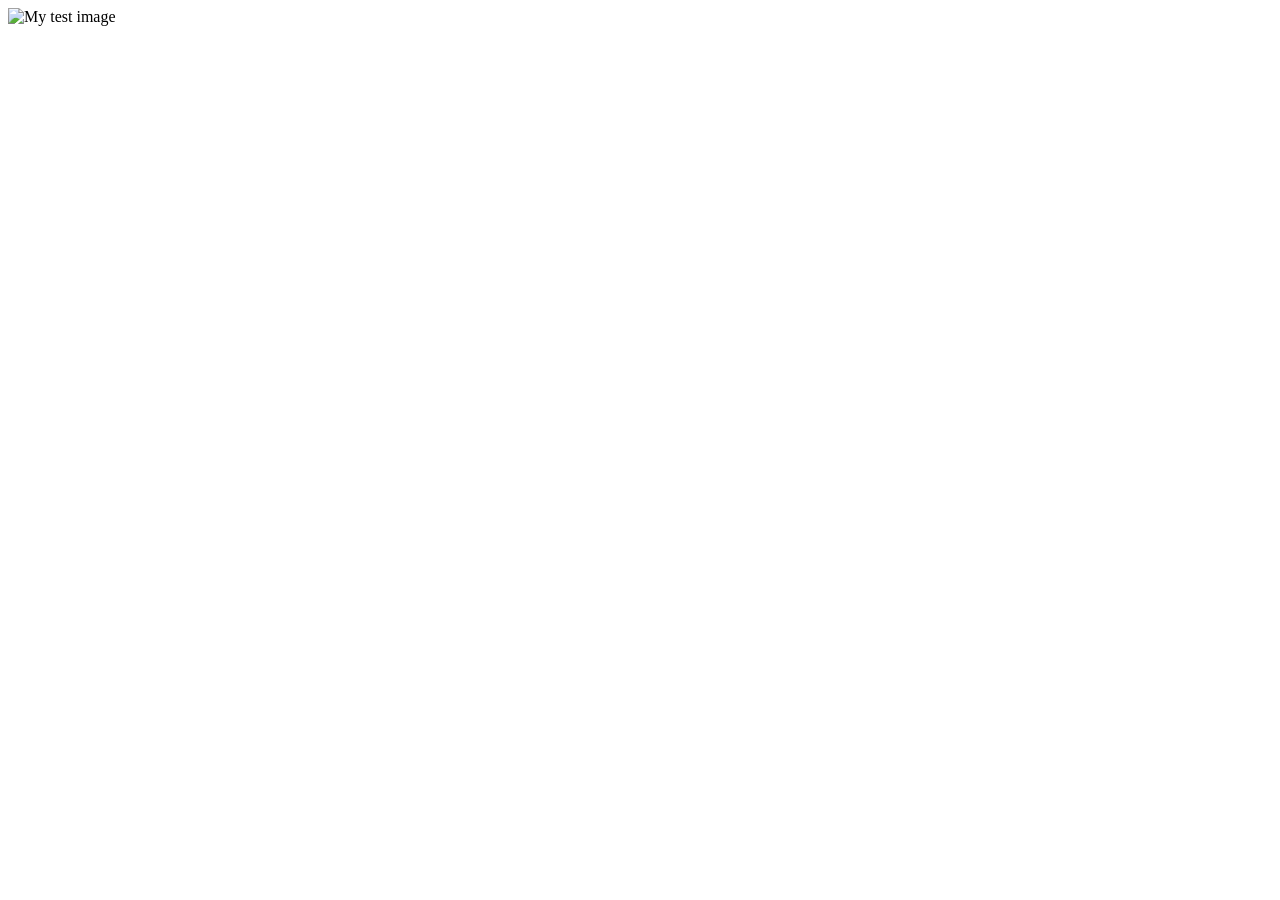
==== testing/index.html @ c83c6488 "init" ====
<!DOCTYPE html>
<html>
    <head>
        <meta charset="utf-8" />
        <meta name="viewport" content="width=device-width" />
        <title>My test page</title>
    </head>
    <body>
        <img src="" alt="My test image" />
    </body>
</html>
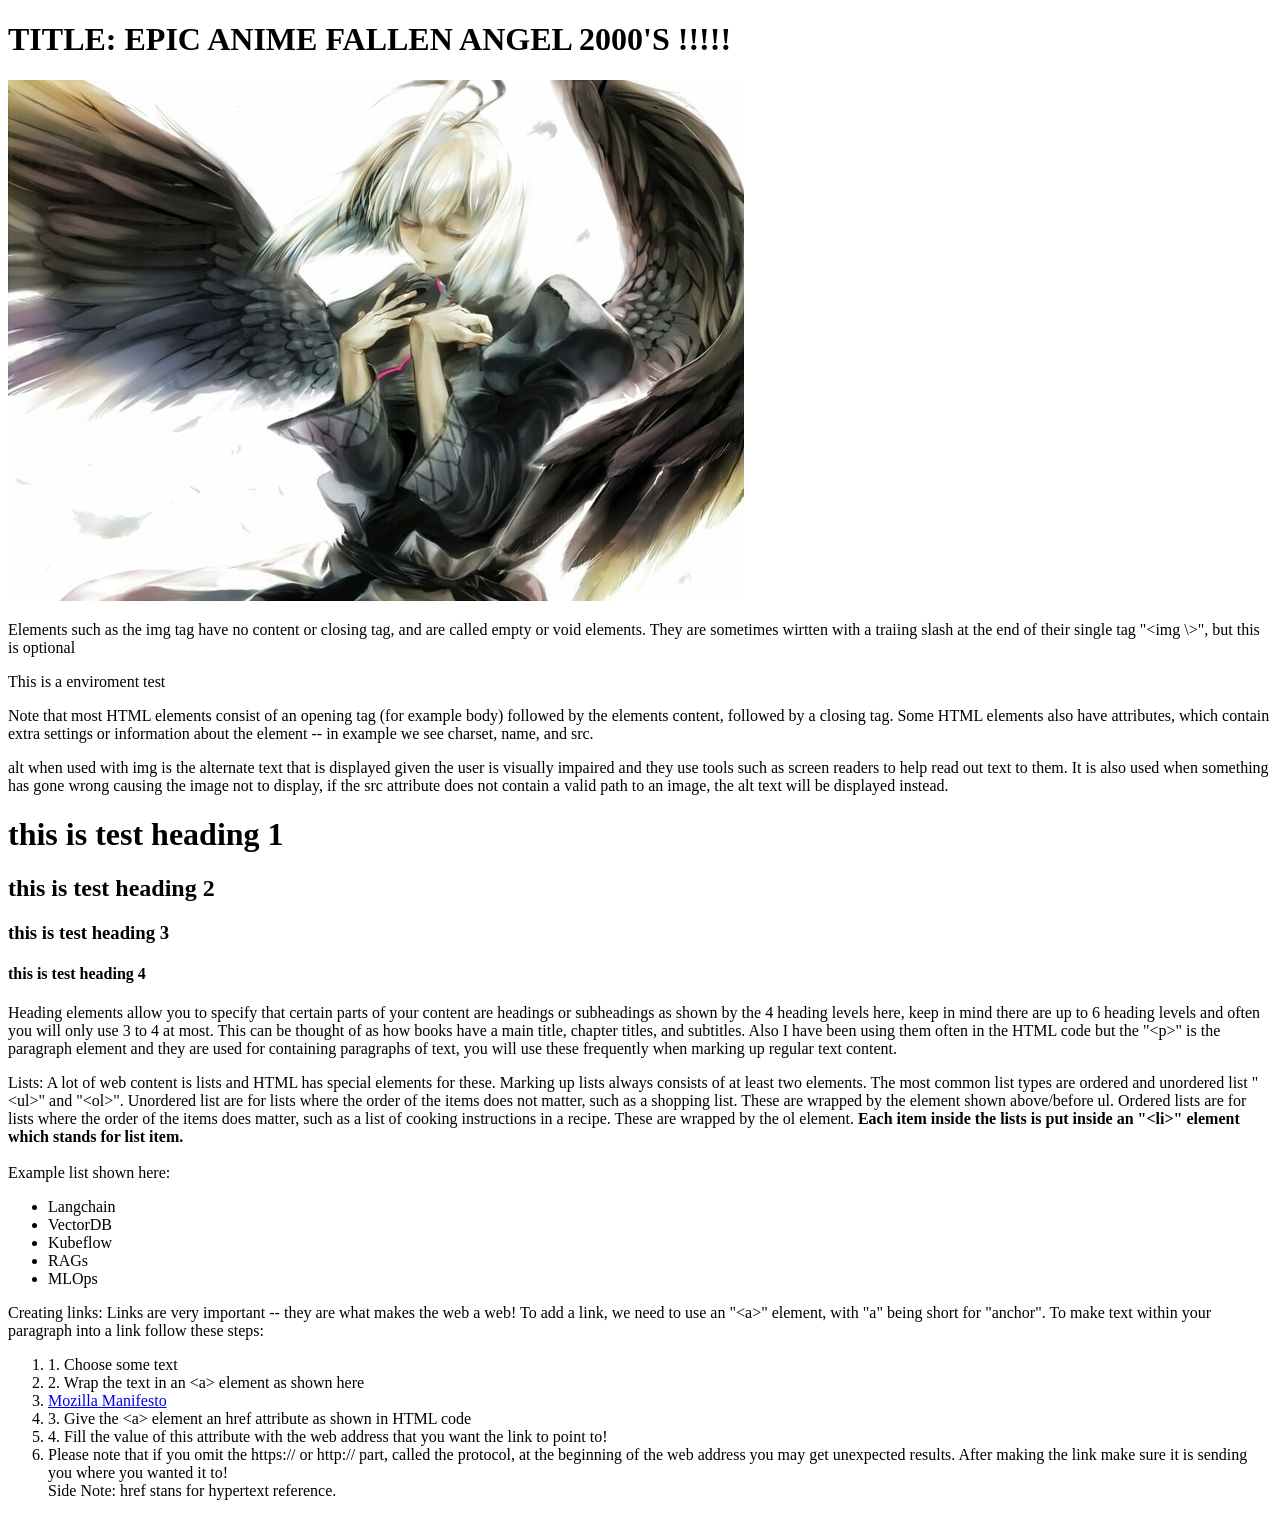
==== commit a12a8afb: "final edits for part0 html HW" ====
--- a/testing/index.html
+++ b/testing/index.html
@@ -1,11 +1,72 @@
 <!DOCTYPE html>
 <html>
-    <head>
-        <meta charset="utf-8" />
-        <meta name="viewport" content="width=device-width" />
-        <title>My test page</title>
+  <head> <!-- The head element acts as a container for all the stuff you want to include on the HTML page that is not content you are showing
+to your page viewers, this includes things like keywords, a page description that you want to appear in search results, CSS to style the content
+character set declerations, and more-->
+    <meta charset="utf-8" /> <!-- this element sets the character set your document should use to UTF 8, which includes most characters
+from the vast majority of written languages, essentially it can now handle anyh textual content you might put on it, there is no reason not to 
+set this, and it can help avoid problems later on-->
+    <meta name="viewport" content="width=device-width" /> <!-- the viewport element ensures the page renders at the width of the browser viewport
+, preventing mobile browsers from rendering pages wider than the viewport and then shrinkng them down-->
+    <title>My test page</title> <!-- title element sets the title of your page, which is the title that appears in the browser tab the page is 
+loaded in. It is also used to descrive the page when you bookmark/favorite it-->
+<!-- the body element contains all the content that you want to show to the web users when they visit your page, whether that is text 
+, images, videos, games, playable audio trakcs, or whatever else. At the moment it only contains a single image element but we will add more contentlater on.-->
     </head>
     <body>
-        <img src="" alt="My test image" />
-    </body>
-</html>+        <h1>
+      TITLE: EPIC ANIME FALLEN ANGEL 2000'S !!!!!
+    </h1><img src="images/a9e9e5bfcdc8510c17be6ad6c769e731.jpg" alt="This is an image of a fallen angel" />
+    <p> Elements such as the img tag have no content or closing tag, and are called empty or void elements. They are sometimes wirtten with a traiing slash at the end of their single tag "&lt;img \&gt;", but this is optional</p>
+    <text> This is a enviroment test </text> 
+    <p> Note that most HTML elements consist of an opening tag (for example body) followed by the elements content, followed by a closing tag. Some HTML elements also have attributes, which contain extra settings or information about the element -- in example we see charset, name, and src.
+    </p>
+    <p>
+      <text>
+      alt when used with img is the alternate text that is displayed given the user is visually impaired and they use tools such as screen readers to help read out text to them. It is also used when something has gone wrong causing the image not to display, if the src attribute does not contain a valid path to an image, the alt text will be displayed instead.
+    </text>
+  </p>
+    <p>
+      <h1>
+      this is test heading 1
+    </h1>
+    <h2>
+      this is test heading 2
+    </h2>
+    <h3>
+      this is test heading 3
+    </h3>
+    <h4>
+      this is test heading 4
+    </h4>
+    </p>
+    <p>
+      Heading elements allow you to specify that certain parts of your content are headings or subheadings as shown by the 4 heading levels here, keep in mind there are up to 6 heading levels and often you will only use 3 to 4 at most. This can be thought of as how books have a main title, chapter titles, and subtitles. Also I have been using them often in the HTML code but the "&lt;p&gt;" is the paragraph element and they are used for containing paragraphs of text, you will use these frequently when marking up regular text content.
+    </p>
+    <p>
+      Lists: A lot of web content is lists and HTML has special elements for these. Marking up lists always consists of at least two elements. The most common list types are ordered and unordered list "&lt;ul&gt;" and "&lt;ol&gt;". Unordered list are for lists where the order of the items does not matter, such as a shopping list. These are wrapped by the element shown above/before ul. Ordered lists are for lists where the order of the items does matter, such as a list of cooking instructions in a recipe. These are wrapped by the ol element. <b>Each item inside the lists is put inside an "&lt;li&gt;" element which stands for list item. </b> <br>
+      <br>
+      Example list shown here:
+      <ul>
+        <li>Langchain</li>
+        <li>VectorDB</li>
+        <li>Kubeflow</li>
+        <li>RAGs</li>
+        <li>MLOps</li>
+      </ul>
+    </p>
+    <p>
+      Creating links: Links are very important -- they are what makes the web a web! To add a link, we need to use an "&lt;a&gt;" element, with "a" being short for "anchor". To make text within your paragraph into a link follow these steps: <br>
+      <ol>
+      <li>1. Choose some text</li>
+      <li>2. Wrap the text in an &lt;a&gt; element as shown here</li>
+      <li><a href="https://www.mozilla.org/en-US/about/manifesto/">Mozilla Manifesto</a></li>
+      <li>3. Give the &lt;a&gt; element an href attribute as shown in HTML code</li>
+      <li>4. Fill the value of this attribute with the web address that you want the link to point to!</li>
+      <li> Please note that if you omit the https:// or http:// part, called the protocol, at the beginning of the web address you may get unexpected results. After making the link make sure it is sending you where you wanted it to!<br>
+        Side Note: href stans for hypertext reference.
+      </li>
+    </ol>
+    </p>
+  </body>
+</html>
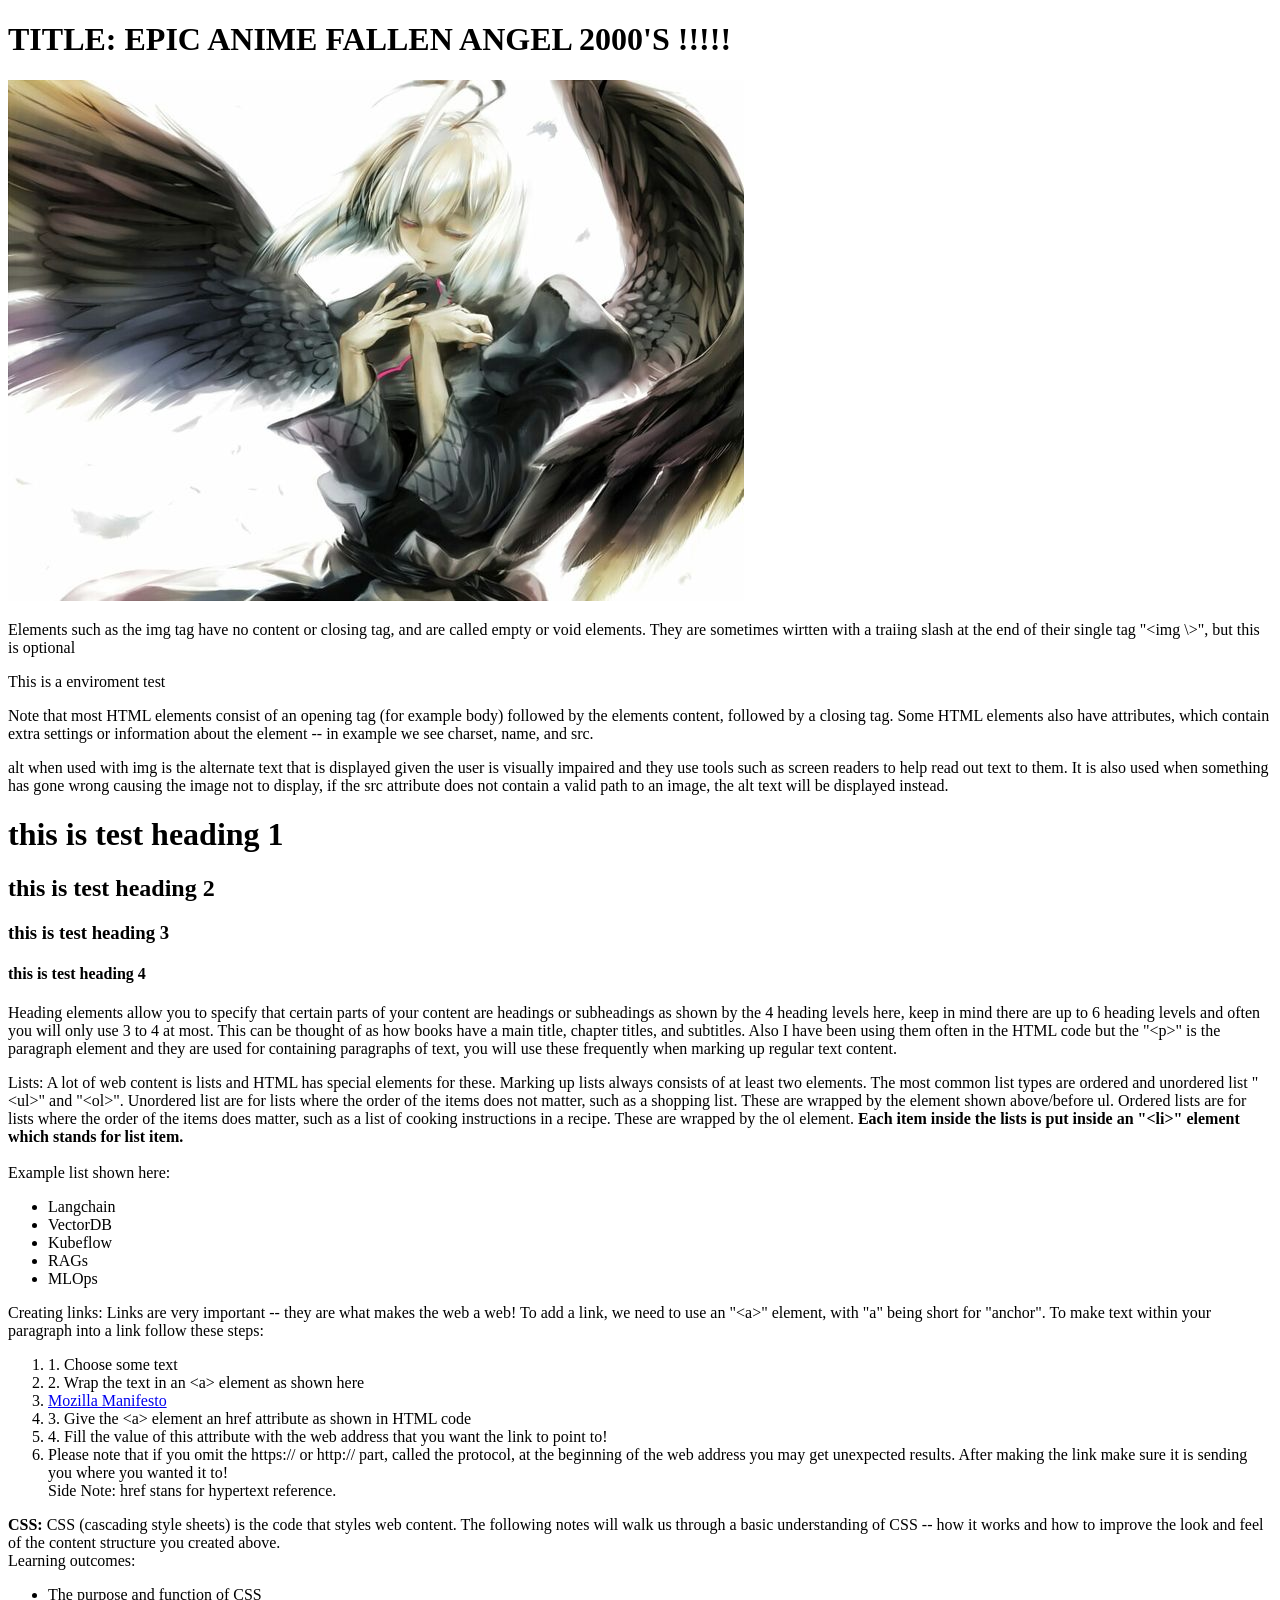
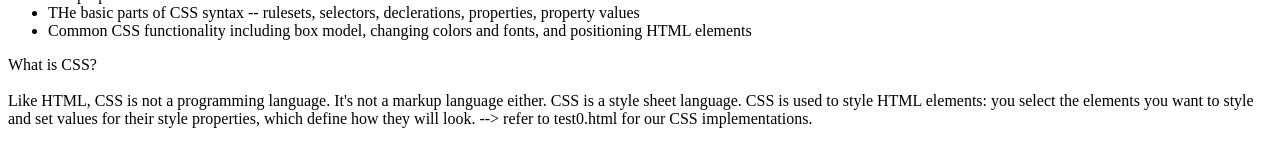
==== commit c0c47b14: "CSS intro/HW" ====
--- a/testing/index.html
+++ b/testing/index.html
@@ -68,5 +68,19 @@
       </li>
     </ol>
     </p>
+    <p>
+      <b>CSS:</b> CSS (cascading style sheets) is the code that styles web content. The following notes will walk us through a basic understanding of CSS -- how it works and how to improve the look and feel of the content structure you created above. <br>
+      Learning outcomes:
+      <ul>
+        <li>The purpose and function of CSS</li>
+        <li>THe basic parts of CSS syntax -- rulesets, selectors, declerations, properties, property values</li>
+        <li>Common CSS functionality including box model, changing colors and fonts, and positioning HTML elements</li>
+      </ul>
+    </p>
+    <p>
+    What is CSS? <br>
+    <br>
+    Like HTML, CSS is not a programming language. It's not a markup language either. CSS is a style sheet language. CSS is used to style HTML elements: you select the elements you want to style and set values for their style properties, which define how they will look. --> refer to test0.html for our CSS implementations.
+  </p>
   </body>
 </html>
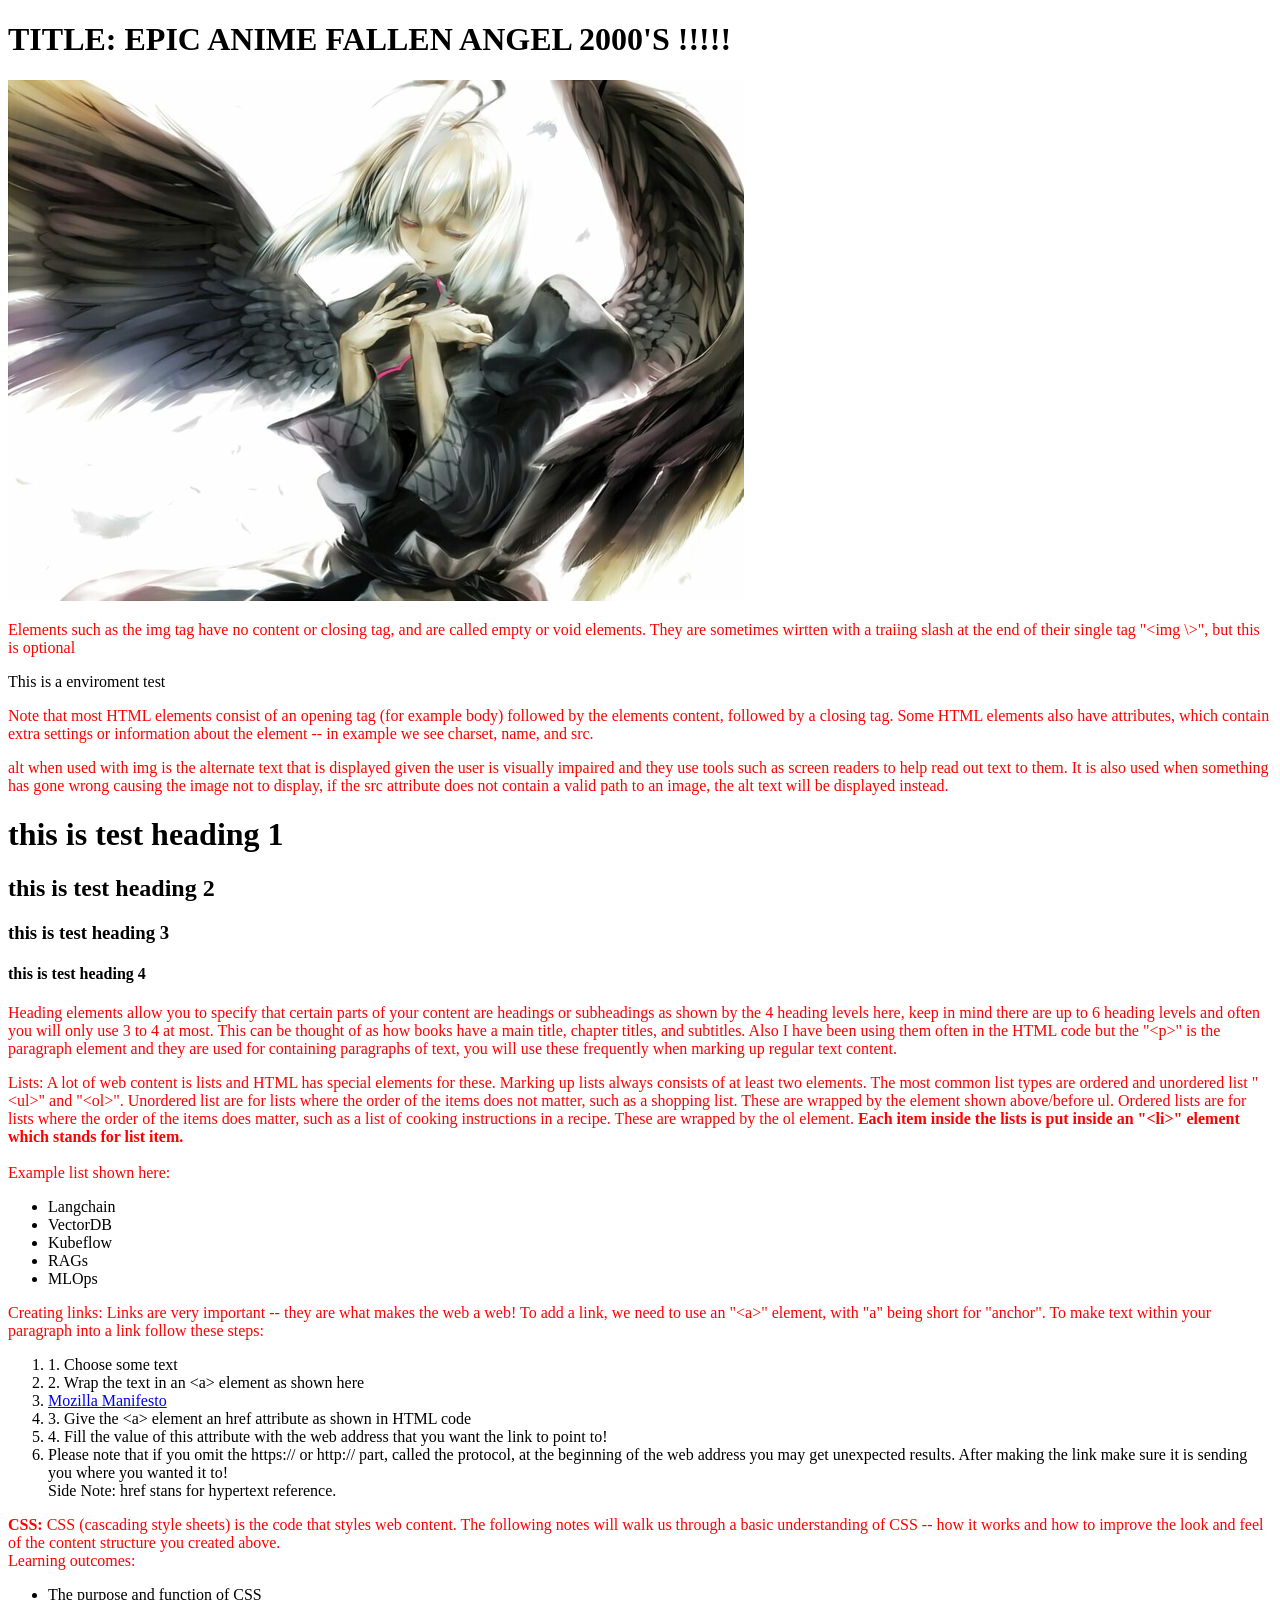
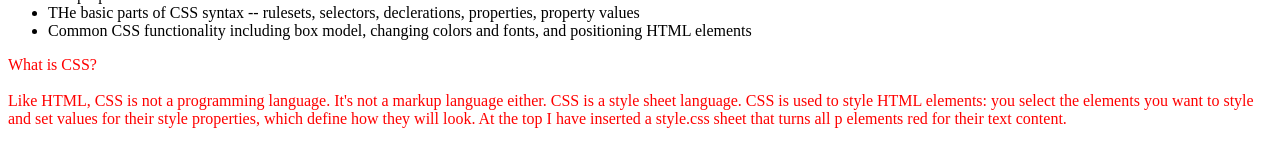
==== commit 5a66ed71: "red text through CSS" ====
--- a/testing/index.html
+++ b/testing/index.html
@@ -3,6 +3,7 @@
   <head> <!-- The head element acts as a container for all the stuff you want to include on the HTML page that is not content you are showing
 to your page viewers, this includes things like keywords, a page description that you want to appear in search results, CSS to style the content
 character set declerations, and more-->
+    <link href="styles/style.css" rel="stylesheet" />
     <meta charset="utf-8" /> <!-- this element sets the character set your document should use to UTF 8, which includes most characters
 from the vast majority of written languages, essentially it can now handle anyh textual content you might put on it, there is no reason not to 
 set this, and it can help avoid problems later on-->
@@ -19,7 +20,7 @@
     </h1><img src="images/a9e9e5bfcdc8510c17be6ad6c769e731.jpg" alt="This is an image of a fallen angel" />
     <p> Elements such as the img tag have no content or closing tag, and are called empty or void elements. They are sometimes wirtten with a traiing slash at the end of their single tag "&lt;img \&gt;", but this is optional</p>
     <text> This is a enviroment test </text> 
-    <p> Note that most HTML elements consist of an opening tag (for example body) followed by the elements content, followed by a closing tag. Some HTML elements also have attributes, which contain extra settings or information about the element -- in example we see charset, name, and src.
+  <p> Note that most HTML elements consist of an opening tag (for example body) followed by the elements content, followed by a closing tag. Some HTML elements also have attributes, which contain extra settings or information about the element -- in example we see charset, name, and src.
     </p>
     <p>
       <text>
@@ -80,7 +81,7 @@
     <p>
     What is CSS? <br>
     <br>
-    Like HTML, CSS is not a programming language. It's not a markup language either. CSS is a style sheet language. CSS is used to style HTML elements: you select the elements you want to style and set values for their style properties, which define how they will look. --> refer to test0.html for our CSS implementations.
+    Like HTML, CSS is not a programming language. It's not a markup language either. CSS is a style sheet language. CSS is used to style HTML elements: you select the elements you want to style and set values for their style properties, which define how they will look. At the top I have inserted a style.css sheet that turns all p elements red for their text content.
   </p>
   </body>
 </html>
--- a/testing/styles/style.css
+++ b/testing/styles/style.css
@@ -0,0 +1,3 @@
+p {
+  color: red;
+}
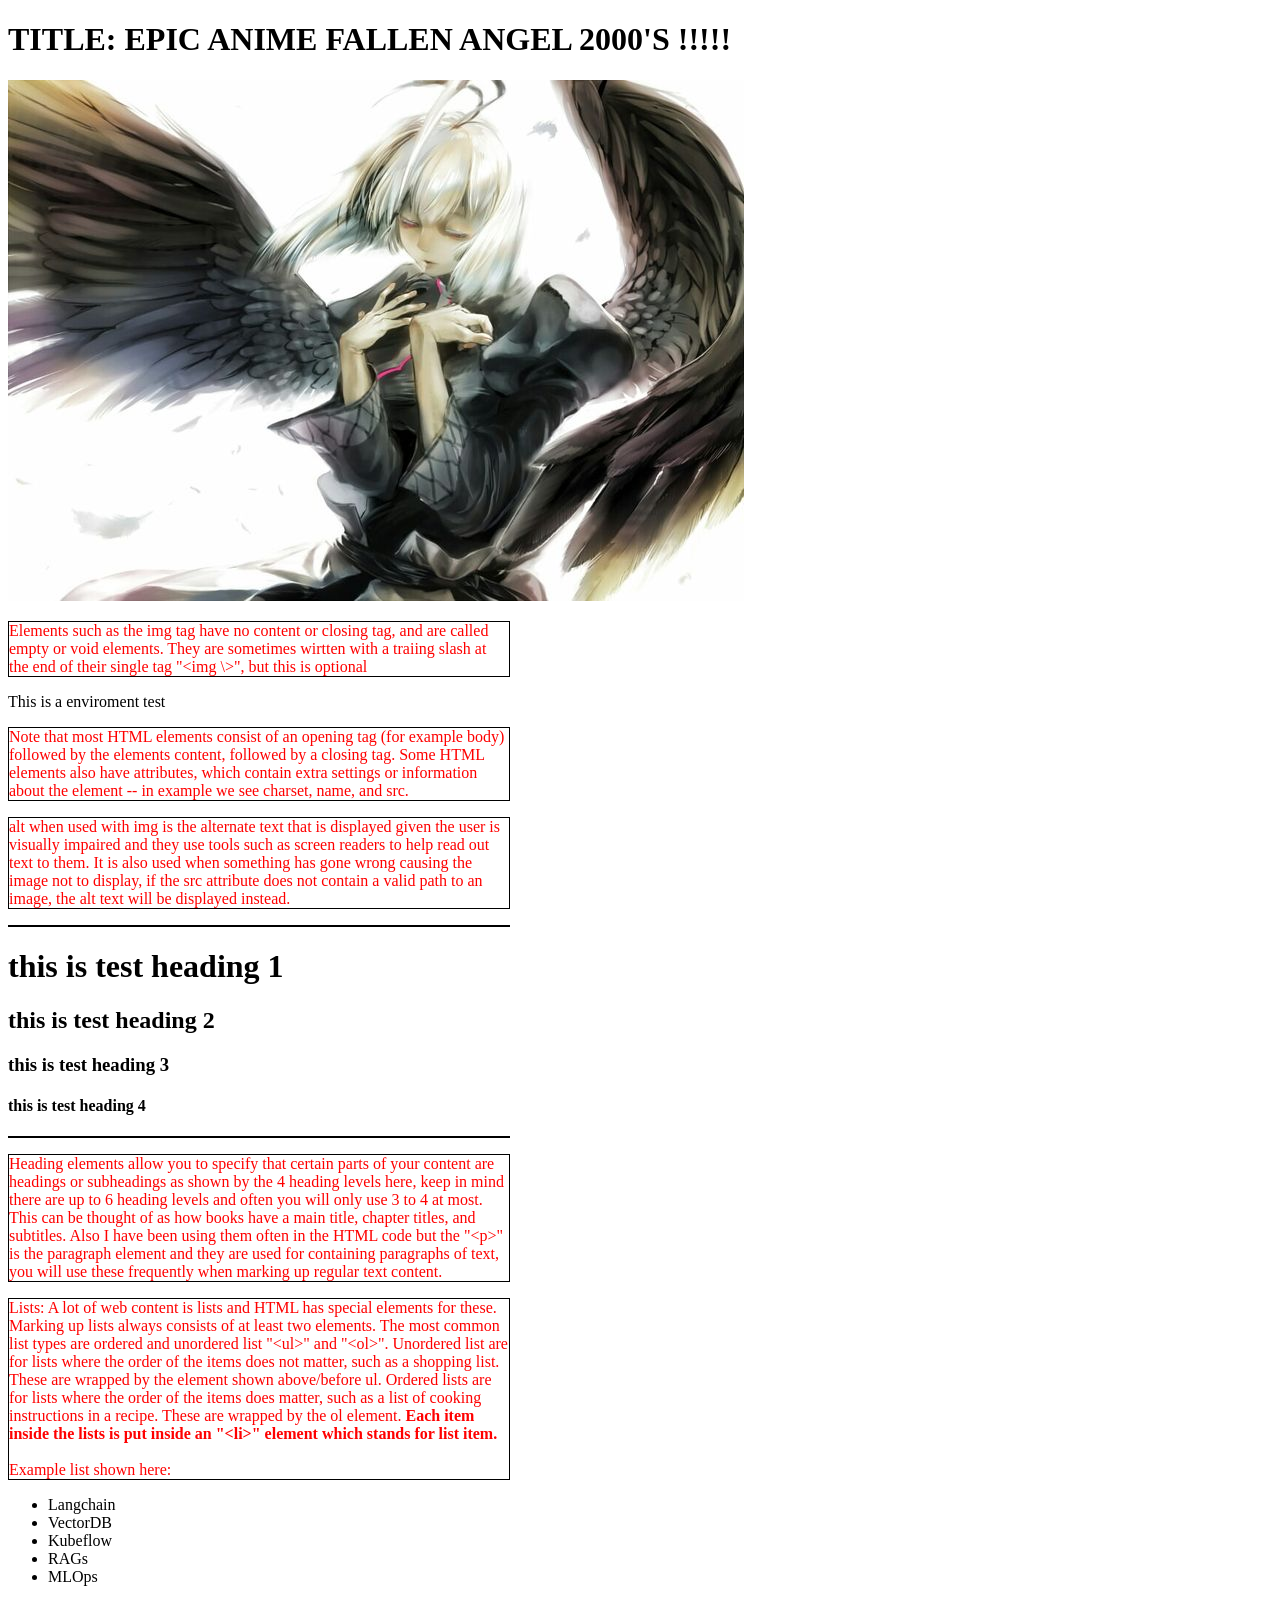
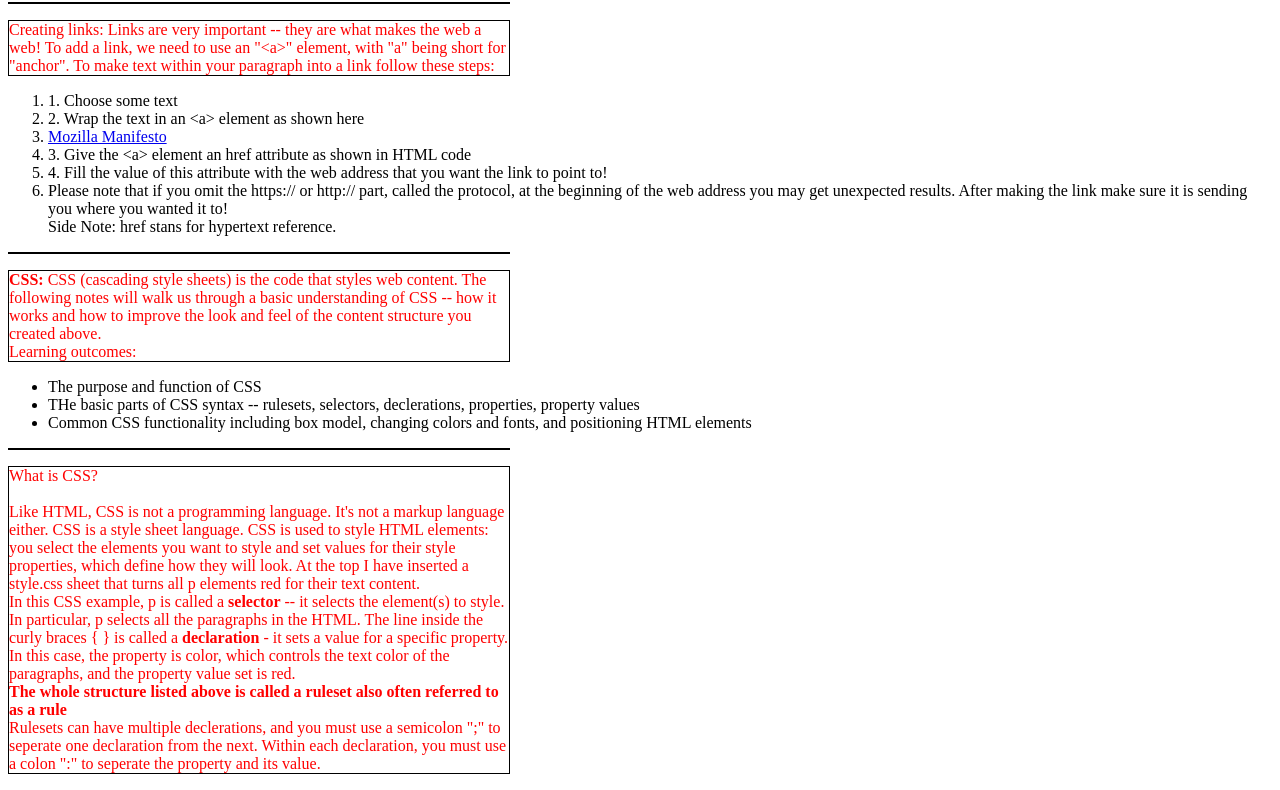
==== commit 2d4117fb: "CSS edit" ====
--- a/testing/index.html
+++ b/testing/index.html
@@ -81,7 +81,10 @@
     <p>
     What is CSS? <br>
     <br>
-    Like HTML, CSS is not a programming language. It's not a markup language either. CSS is a style sheet language. CSS is used to style HTML elements: you select the elements you want to style and set values for their style properties, which define how they will look. At the top I have inserted a style.css sheet that turns all p elements red for their text content.
+    Like HTML, CSS is not a programming language. It's not a markup language either. CSS is a style sheet language. CSS is used to style HTML elements: you select the elements you want to style and set values for their style properties, which define how they will look. At the top I have inserted a style.css sheet that turns all p elements red for their text content.<br>
+      In this CSS example, p is called a <b>selector</b> -- it selects the element(s) to style. In particular, p selects all the paragraphs in the HTML. The line inside the curly braces { } is called a <b>declaration</b> - it sets a value for a specific property. In this case, the property is color, which controls the text color of the paragraphs, and the property value set is red. <br>
+      <b>The whole structure listed above is called a ruleset also often referred to as a rule</b><br>
+      Rulesets can have multiple declerations, and you must use a semicolon ";" to seperate one declaration from the next. Within each declaration, you must use a colon ":" to seperate the property and its value.
   </p>
   </body>
 </html>
--- a/testing/styles/style.css
+++ b/testing/styles/style.css
@@ -1,3 +1,5 @@
 p {
   color: red;
+  width: 500px;
+  border: 1px solid black;
 }
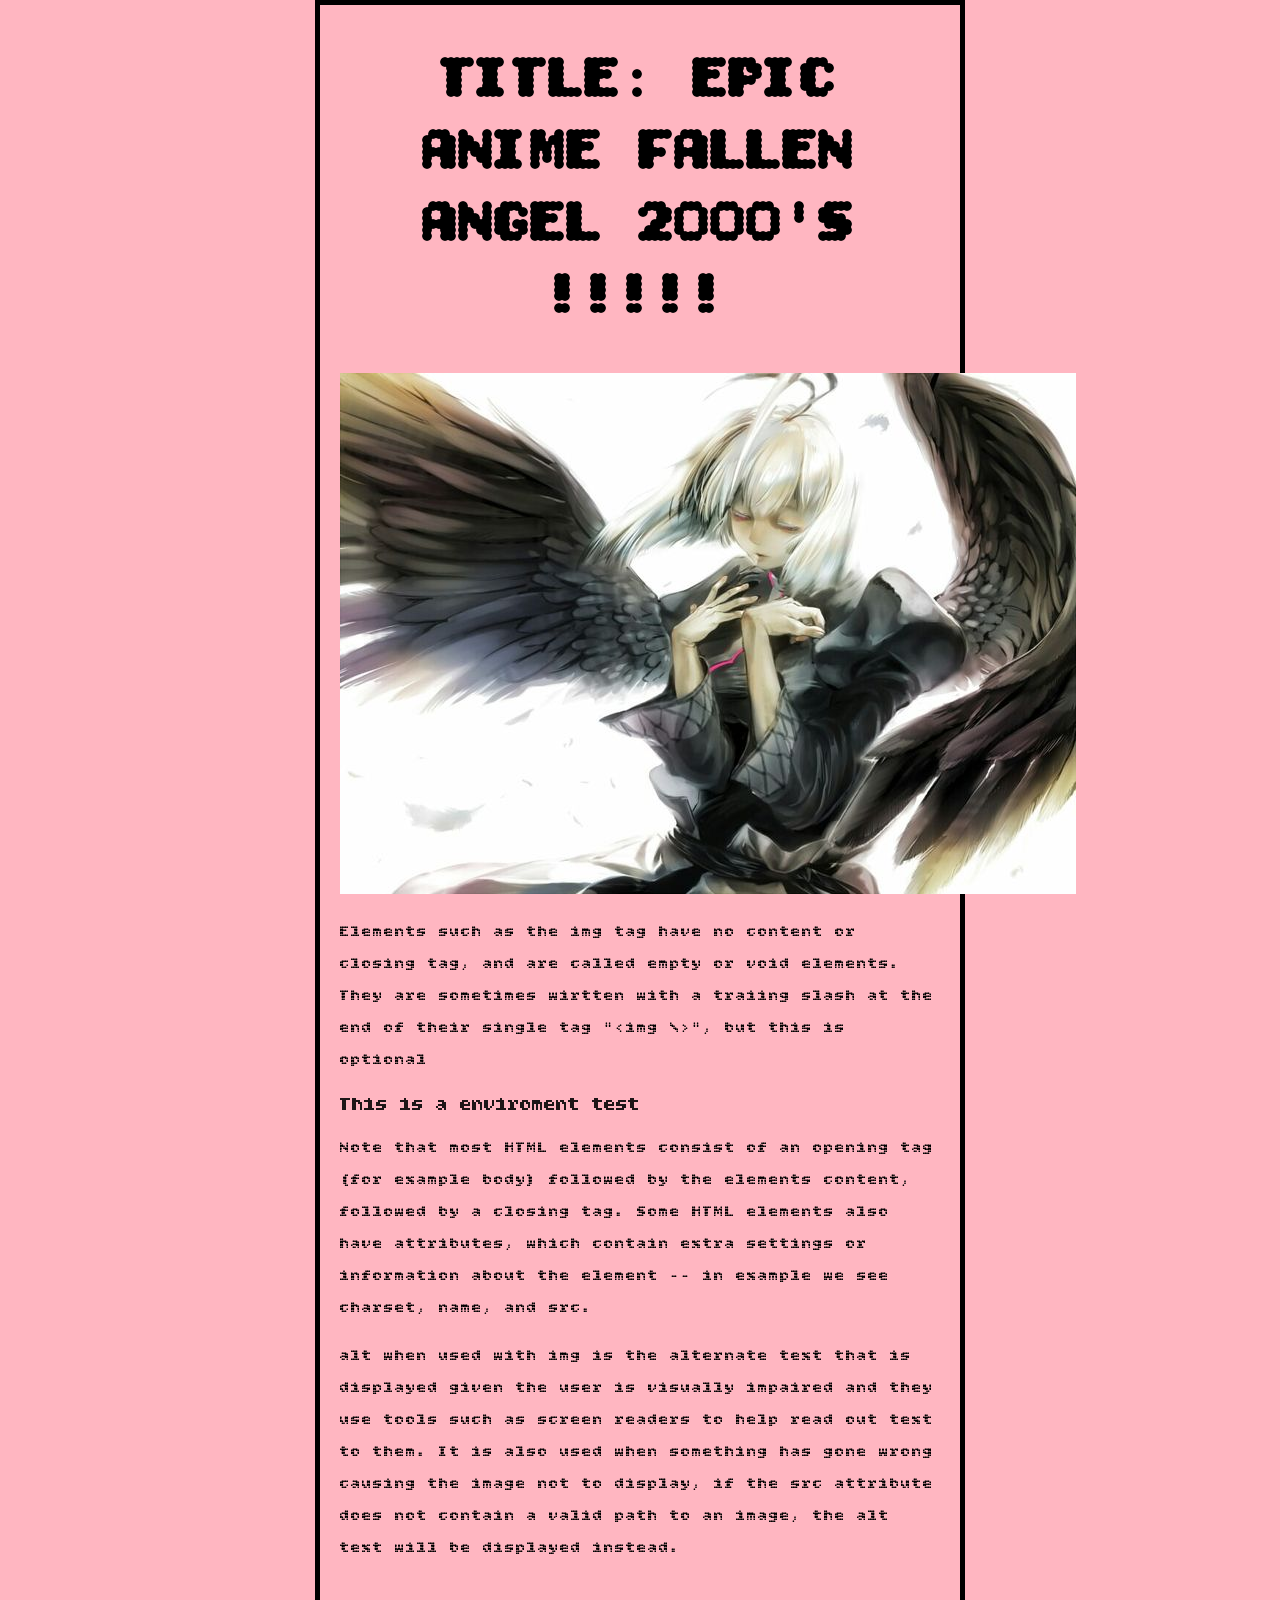
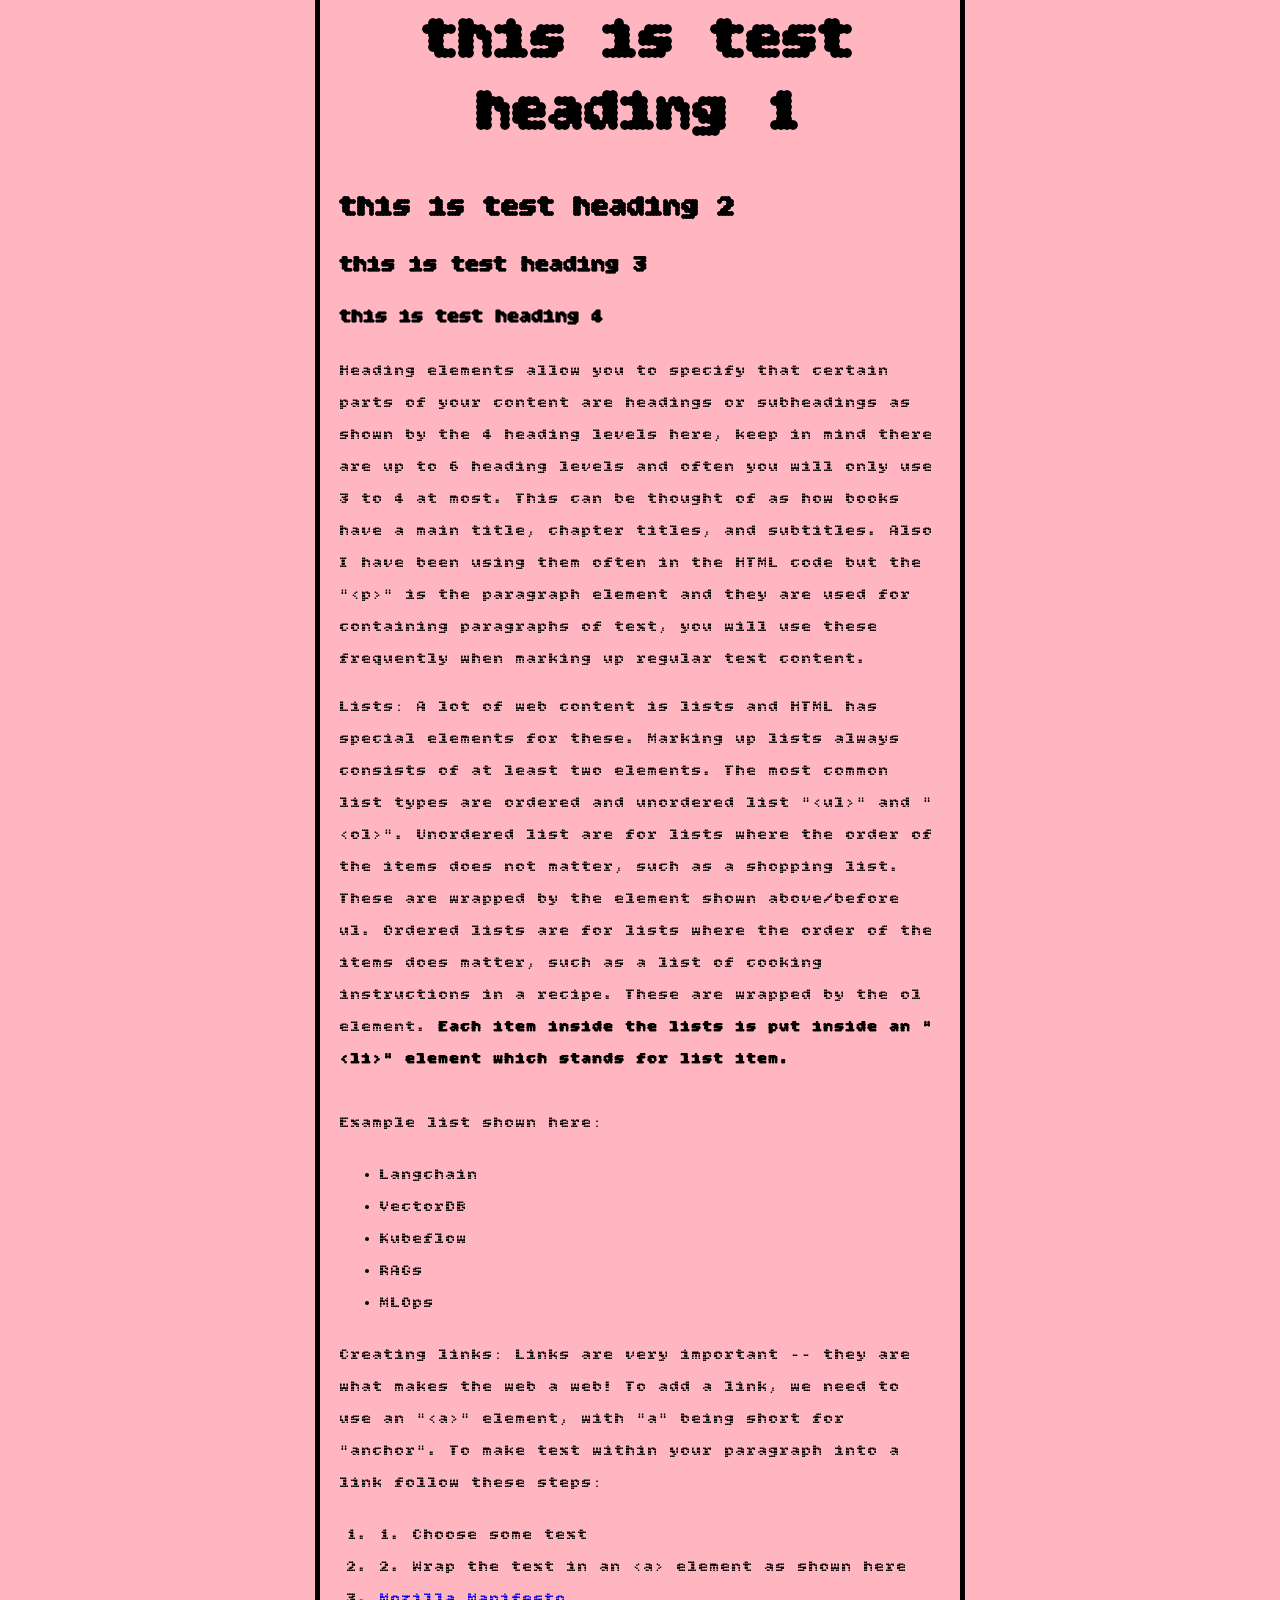
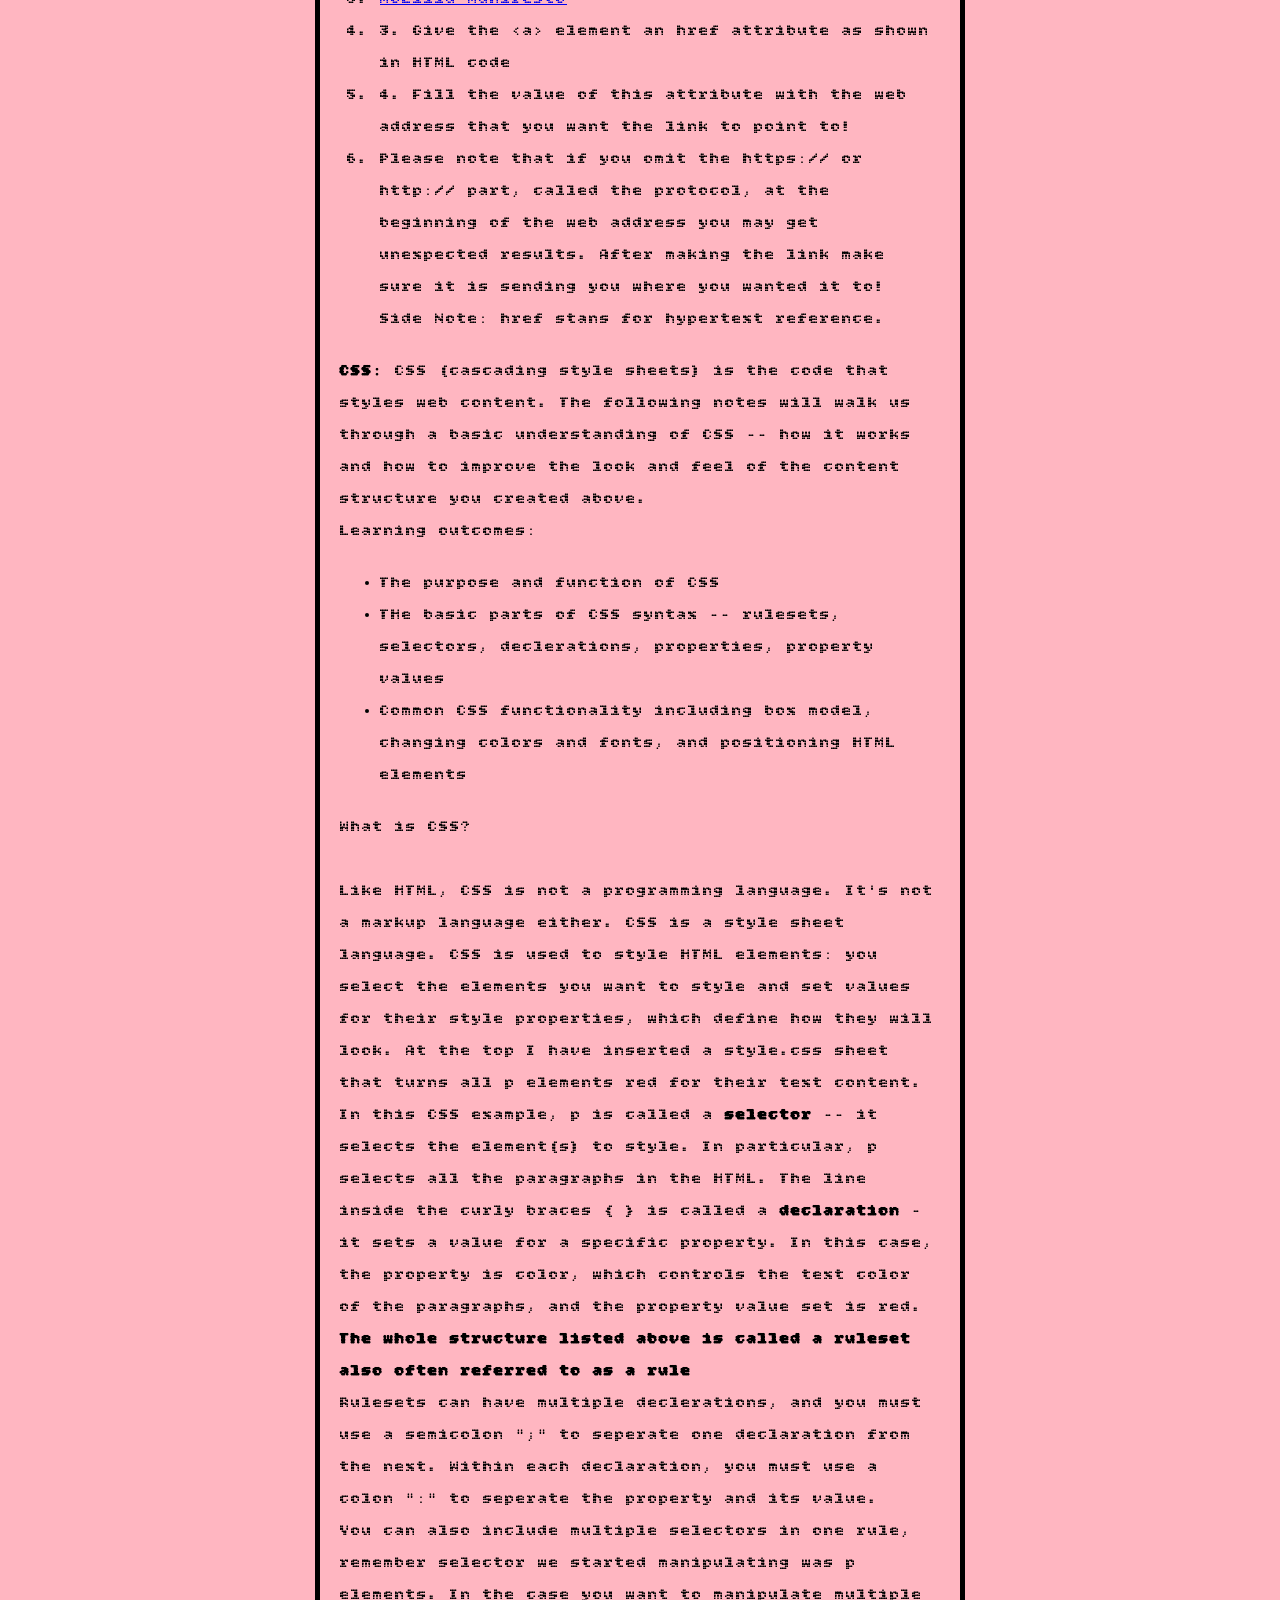
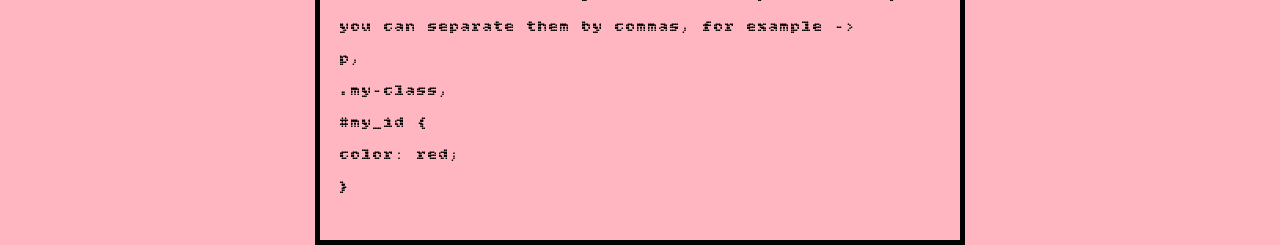
==== commit a87cc569: "CSS edit" ====
--- a/testing/index.html
+++ b/testing/index.html
@@ -3,7 +3,10 @@
   <head> <!-- The head element acts as a container for all the stuff you want to include on the HTML page that is not content you are showing
 to your page viewers, this includes things like keywords, a page description that you want to appear in search results, CSS to style the content
 character set declerations, and more-->
-    <link href="styles/style.css" rel="stylesheet" />
+<link rel="preconnect" href="https://fonts.googleapis.com">
+<link rel="preconnect" href="https://fonts.gstatic.com" crossorigin>
+<link href="https://fonts.googleapis.com/css2?family=Bitcount+Grid+Double:wght@100..900&display=swap" rel="stylesheet">
+    <link href="styles/style.css" rel="stylesheet"/>
     <meta charset="utf-8" /> <!-- this element sets the character set your document should use to UTF 8, which includes most characters
 from the vast majority of written languages, essentially it can now handle anyh textual content you might put on it, there is no reason not to 
 set this, and it can help avoid problems later on-->
@@ -85,6 +88,13 @@
       In this CSS example, p is called a <b>selector</b> -- it selects the element(s) to style. In particular, p selects all the paragraphs in the HTML. The line inside the curly braces { } is called a <b>declaration</b> - it sets a value for a specific property. In this case, the property is color, which controls the text color of the paragraphs, and the property value set is red. <br>
       <b>The whole structure listed above is called a ruleset also often referred to as a rule</b><br>
       Rulesets can have multiple declerations, and you must use a semicolon ";" to seperate one declaration from the next. Within each declaration, you must use a colon ":" to seperate the property and its value.
+      <br>
+      You can also include multiple selectors in one rule, remember selector we started manipulating was p elements. In the case you want to manipulate multiple you can separate them by commas, for example -> <br>
+      p,<br>
+      .my-class,<br>
+      #my_id {<br>
+         color: red; <br>
+      }<br>
   </p>
   </body>
 </html>
--- a/testing/styles/style.css
+++ b/testing/styles/style.css
@@ -1,5 +1,38 @@
-p {
-  color: red;
-  width: 500px;
-  border: 1px solid black;
+html {
+  background-color: lightpink;
+  font-size: 20px;
+  font-family: Bitcount Grid Double;
 }
+
+body {
+  width: 600px;
+  margin: 0 auto;
+  background-color: transparent;
+  padding: 0 20px 20px 20px;
+  border: 5px solid black;
+}
+
+h1 {
+  font-size: 60px;
+  text-align: center;
+}
+
+p,
+li {
+  font-size: 16px;
+  line-height: 2;
+  letter-spacing: 1px;
+}
+/* One thing you will notice as you use CSS more is that CSS is all about boxes, Most HTML elements on a page can be thought of as boxes that sit on top of or alongside other boxes. You can set values on these boxes for size, color, positioning, etc. This is referred to as the box model. So there is the main text in the center then padding, then a border then more padding and a margin. 
+Each box that takes up space on your page has properties like: 
+Padding: the space around the content. In the previous example, it is the space around the paragraph text.
+Border: the solid line just outside the padding.
+Margin: the space outside the border
+In this section, we also use the following properties, some of which you've seen before:
+1. width: the width of an element
+2. background-color: the color behind an element's content and padding.
+3. color: the color of an elements content(usually text)
+4. text-shadow: a drop shadow on the text inside an element
+5. display: the display mode of an element (which basically refers to how it appears or is laid out on the web page).
+
+.... */
